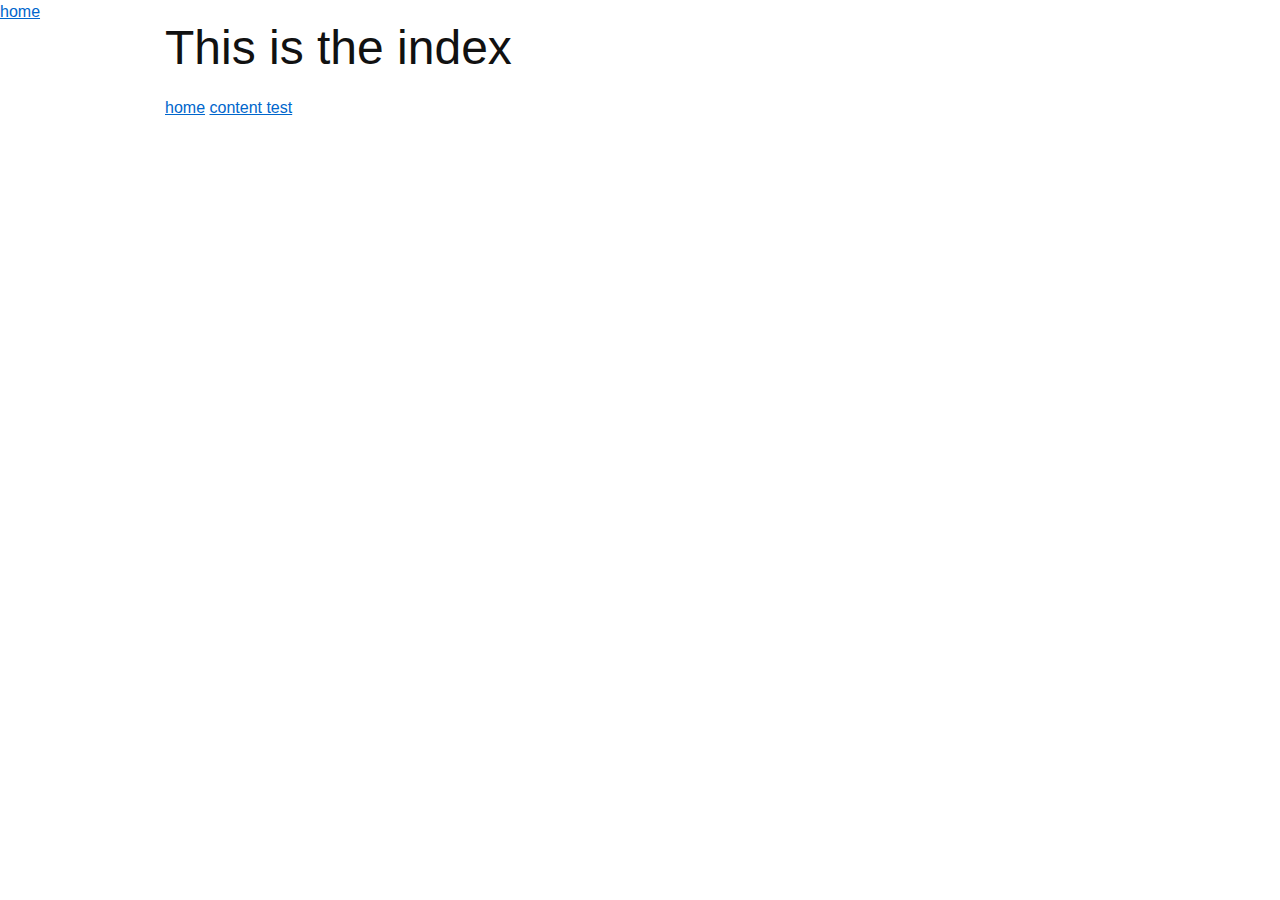
==== index.html @ aebf443c "increase font size of blueprint" ====
<!-- {u'inbound': [u'home']} --><html>
  <head>
    <link rel="stylesheet" type="text/css" href="css/blueprint/screen.css">
    <title>Iodine</title>
  </head>
  <body>
    <a href="./index.jinja2">home</a>
    <div class="container">
      
  <h1>This is the index</h1>

<p><a href="./index.jinja2">home</a>
  <a href="content/test.jinja2">content test</a></p>

    </div>
  </body>
</html>
---- css/blueprint/screen.css ----
/* -----------------------------------------------------------------------


 Blueprint CSS Framework 1.0.1
 http://blueprintcss.org

   * Copyright (c) 2007-Present. See LICENSE for more info.
   * See README for instructions on how to use Blueprint.
   * For credits and origins, see AUTHORS.
   * This is a compressed file. See the sources in the 'src' directory.

----------------------------------------------------------------------- */

/* reset.css */
html {margin:0;padding:0;border:0;}
body, div, span, object, iframe, h1, h2, h3, h4, h5, h6, p, blockquote, pre, a, abbr, acronym, address, code, del, dfn, em, img, q, dl, dt, dd, ol, ul, li, fieldset, form, label, legend, table, caption, tbody, tfoot, thead, tr, th, td, article, aside, dialog, figure, footer, header, hgroup, nav, section {margin:0;padding:0;border:0;font-size:100%;font:inherit;vertical-align:baseline;}
article, aside, details, figcaption, figure, dialog, footer, header, hgroup, menu, nav, section {display:block;}
body {line-height:1.5;background:white;}
table {border-collapse:separate;border-spacing:0;}
caption, th, td {text-align:left;font-weight:normal;float:none !important;}
table, th, td {vertical-align:middle;}
blockquote:before, blockquote:after, q:before, q:after {content:'';}
blockquote, q {quotes:"" "";}
a img {border:none;}
:focus {outline:0;}

/* typography.css */
html {font-size:100.01%;}
body {font-size:100%;color:#222;background:#fff;font-family:"Helvetica Neue", Arial, Helvetica, sans-serif;}
h1, h2, h3, h4, h5, h6 {font-weight:normal;color:#111;}
h1 {font-size:3em;line-height:1;margin-bottom:0.5em;}
h2 {font-size:2em;margin-bottom:0.75em;}
h3 {font-size:1.5em;line-height:1;margin-bottom:1em;}
h4 {font-size:1.2em;line-height:1.25;margin-bottom:1.25em;}
h5 {font-size:1em;font-weight:bold;margin-bottom:1.5em;}
h6 {font-size:1em;font-weight:bold;}
h1 img, h2 img, h3 img, h4 img, h5 img, h6 img {margin:0;}
p {margin:0 0 1.5em;}
.left {float:left !important;}
p .left {margin:1.5em 1.5em 1.5em 0;padding:0;}
.right {float:right !important;}
p .right {margin:1.5em 0 1.5em 1.5em;padding:0;}
a:focus, a:hover {color:#09f;}
a {color:#06c;text-decoration:underline;}
blockquote {margin:1.5em;color:#666;font-style:italic;}
strong, dfn {font-weight:bold;}
em, dfn {font-style:italic;}
sup, sub {line-height:0;}
abbr, acronym {border-bottom:1px dotted #666;}
address {margin:0 0 1.5em;font-style:italic;}
del {color:#666;}
pre {margin:1.5em 0;white-space:pre;}
pre, code, tt {font:1em 'andale mono', 'lucida console', monospace;line-height:1.5;}
li ul, li ol {margin:0;}
ul, ol {margin:0 1.5em 1.5em 0;padding-left:1.5em;}
ul {list-style-type:disc;}
ol {list-style-type:decimal;}
dl {margin:0 0 1.5em 0;}
dl dt {font-weight:bold;}
dd {margin-left:1.5em;}
table {margin-bottom:1.4em;width:100%;}
th {font-weight:bold;}
thead th {background:#c3d9ff;}
th, td, caption {padding:4px 10px 4px 5px;}
tbody tr:nth-child(even) td, tbody tr.even td {background:#e5ecf9;}
tfoot {font-style:italic;}
caption {background:#eee;}
.small {font-size:.8em;margin-bottom:1.875em;line-height:1.875em;}
.large {font-size:1.2em;line-height:2.5em;margin-bottom:1.25em;}
.hide {display:none;}
.quiet {color:#666;}
.loud {color:#000;}
.highlight {background:#ff0;}
.added {background:#060;color:#fff;}
.removed {background:#900;color:#fff;}
.first {margin-left:0;padding-left:0;}
.last {margin-right:0;padding-right:0;}
.top {margin-top:0;padding-top:0;}
.bottom {margin-bottom:0;padding-bottom:0;}

/* forms.css */
label {font-weight:bold;}
fieldset {padding:0 1.4em 1.4em 1.4em;margin:0 0 1.5em 0;border:1px solid #ccc;}
legend {font-weight:bold;font-size:1.2em;margin-top:-0.2em;margin-bottom:1em;}
fieldset, #IE8#HACK {padding-top:1.4em;}
legend, #IE8#HACK {margin-top:0;margin-bottom:0;}
input[type=text], input[type=password], input[type=url], input[type=email], input.text, input.title, textarea {background-color:#fff;border:1px solid #bbb;color:#000;}
input[type=text]:focus, input[type=password]:focus, input[type=url]:focus, input[type=email]:focus, input.text:focus, input.title:focus, textarea:focus {border-color:#666;}
select {background-color:#fff;border-width:1px;border-style:solid;}
input[type=text], input[type=password], input[type=url], input[type=email], input.text, input.title, textarea, select {margin:0.5em 0;}
input.text, input.title {width:300px;padding:5px;}
input.title {font-size:1.5em;}
textarea {width:390px;height:250px;padding:5px;}
form.inline {line-height:3;}
form.inline p {margin-bottom:0;}
.error, .alert, .notice, .success, .info {padding:0.8em;margin-bottom:1em;border:2px solid #ddd;}
.error, .alert {background:#fbe3e4;color:#8a1f11;border-color:#fbc2c4;}
.notice {background:#fff6bf;color:#514721;border-color:#ffd324;}
.success {background:#e6efc2;color:#264409;border-color:#c6d880;}
.info {background:#d5edf8;color:#205791;border-color:#92cae4;}
.error a, .alert a {color:#8a1f11;}
.notice a {color:#514721;}
.success a {color:#264409;}
.info a {color:#205791;}

/* grid.css */
.container {width:950px;margin:0 auto;}
.showgrid {background:url(src/grid.png);}
.column, .span-1, .span-2, .span-3, .span-4, .span-5, .span-6, .span-7, .span-8, .span-9, .span-10, .span-11, .span-12, .span-13, .span-14, .span-15, .span-16, .span-17, .span-18, .span-19, .span-20, .span-21, .span-22, .span-23, .span-24 {float:left;margin-right:10px;}
.last {margin-right:0;}
.span-1 {width:30px;}
.span-2 {width:70px;}
.span-3 {width:110px;}
.span-4 {width:150px;}
.span-5 {width:190px;}
.span-6 {width:230px;}
.span-7 {width:270px;}
.span-8 {width:310px;}
.span-9 {width:350px;}
.span-10 {width:390px;}
.span-11 {width:430px;}
.span-12 {width:470px;}
.span-13 {width:510px;}
.span-14 {width:550px;}
.span-15 {width:590px;}
.span-16 {width:630px;}
.span-17 {width:670px;}
.span-18 {width:710px;}
.span-19 {width:750px;}
.span-20 {width:790px;}
.span-21 {width:830px;}
.span-22 {width:870px;}
.span-23 {width:910px;}
.span-24 {width:950px;margin-right:0;}
input.span-1, textarea.span-1, input.span-2, textarea.span-2, input.span-3, textarea.span-3, input.span-4, textarea.span-4, input.span-5, textarea.span-5, input.span-6, textarea.span-6, input.span-7, textarea.span-7, input.span-8, textarea.span-8, input.span-9, textarea.span-9, input.span-10, textarea.span-10, input.span-11, textarea.span-11, input.span-12, textarea.span-12, input.span-13, textarea.span-13, input.span-14, textarea.span-14, input.span-15, textarea.span-15, input.span-16, textarea.span-16, input.span-17, textarea.span-17, input.span-18, textarea.span-18, input.span-19, textarea.span-19, input.span-20, textarea.span-20, input.span-21, textarea.span-21, input.span-22, textarea.span-22, input.span-23, textarea.span-23, input.span-24, textarea.span-24 {border-left-width:1px;border-right-width:1px;padding-left:5px;padding-right:5px;}
input.span-1, textarea.span-1 {width:18px;}
input.span-2, textarea.span-2 {width:58px;}
input.span-3, textarea.span-3 {width:98px;}
input.span-4, textarea.span-4 {width:138px;}
input.span-5, textarea.span-5 {width:178px;}
input.span-6, textarea.span-6 {width:218px;}
input.span-7, textarea.span-7 {width:258px;}
input.span-8, textarea.span-8 {width:298px;}
input.span-9, textarea.span-9 {width:338px;}
input.span-10, textarea.span-10 {width:378px;}
input.span-11, textarea.span-11 {width:418px;}
input.span-12, textarea.span-12 {width:458px;}
input.span-13, textarea.span-13 {width:498px;}
input.span-14, textarea.span-14 {width:538px;}
input.span-15, textarea.span-15 {width:578px;}
input.span-16, textarea.span-16 {width:618px;}
input.span-17, textarea.span-17 {width:658px;}
input.span-18, textarea.span-18 {width:698px;}
input.span-19, textarea.span-19 {width:738px;}
input.span-20, textarea.span-20 {width:778px;}
input.span-21, textarea.span-21 {width:818px;}
input.span-22, textarea.span-22 {width:858px;}
input.span-23, textarea.span-23 {width:898px;}
input.span-24, textarea.span-24 {width:938px;}
.append-1 {padding-right:40px;}
.append-2 {padding-right:80px;}
.append-3 {padding-right:120px;}
.append-4 {padding-right:160px;}
.append-5 {padding-right:200px;}
.append-6 {padding-right:240px;}
.append-7 {padding-right:280px;}
.append-8 {padding-right:320px;}
.append-9 {padding-right:360px;}
.append-10 {padding-right:400px;}
.append-11 {padding-right:440px;}
.append-12 {padding-right:480px;}
.append-13 {padding-right:520px;}
.append-14 {padding-right:560px;}
.append-15 {padding-right:600px;}
.append-16 {padding-right:640px;}
.append-17 {padding-right:680px;}
.append-18 {padding-right:720px;}
.append-19 {padding-right:760px;}
.append-20 {padding-right:800px;}
.append-21 {padding-right:840px;}
.append-22 {padding-right:880px;}
.append-23 {padding-right:920px;}
.prepend-1 {padding-left:40px;}
.prepend-2 {padding-left:80px;}
.prepend-3 {padding-left:120px;}
.prepend-4 {padding-left:160px;}
.prepend-5 {padding-left:200px;}
.prepend-6 {padding-left:240px;}
.prepend-7 {padding-left:280px;}
.prepend-8 {padding-left:320px;}
.prepend-9 {padding-left:360px;}
.prepend-10 {padding-left:400px;}
.prepend-11 {padding-left:440px;}
.prepend-12 {padding-left:480px;}
.prepend-13 {padding-left:520px;}
.prepend-14 {padding-left:560px;}
.prepend-15 {padding-left:600px;}
.prepend-16 {padding-left:640px;}
.prepend-17 {padding-left:680px;}
.prepend-18 {padding-left:720px;}
.prepend-19 {padding-left:760px;}
.prepend-20 {padding-left:800px;}
.prepend-21 {padding-left:840px;}
.prepend-22 {padding-left:880px;}
.prepend-23 {padding-left:920px;}
.border {padding-right:4px;margin-right:5px;border-right:1px solid #ddd;}
.colborder {padding-right:24px;margin-right:25px;border-right:1px solid #ddd;}
.pull-1 {margin-left:-40px;}
.pull-2 {margin-left:-80px;}
.pull-3 {margin-left:-120px;}
.pull-4 {margin-left:-160px;}
.pull-5 {margin-left:-200px;}
.pull-6 {margin-left:-240px;}
.pull-7 {margin-left:-280px;}
.pull-8 {margin-left:-320px;}
.pull-9 {margin-left:-360px;}
.pull-10 {margin-left:-400px;}
.pull-11 {margin-left:-440px;}
.pull-12 {margin-left:-480px;}
.pull-13 {margin-left:-520px;}
.pull-14 {margin-left:-560px;}
.pull-15 {margin-left:-600px;}
.pull-16 {margin-left:-640px;}
.pull-17 {margin-left:-680px;}
.pull-18 {margin-left:-720px;}
.pull-19 {margin-left:-760px;}
.pull-20 {margin-left:-800px;}
.pull-21 {margin-left:-840px;}
.pull-22 {margin-left:-880px;}
.pull-23 {margin-left:-920px;}
.pull-24 {margin-left:-960px;}
.pull-1, .pull-2, .pull-3, .pull-4, .pull-5, .pull-6, .pull-7, .pull-8, .pull-9, .pull-10, .pull-11, .pull-12, .pull-13, .pull-14, .pull-15, .pull-16, .pull-17, .pull-18, .pull-19, .pull-20, .pull-21, .pull-22, .pull-23, .pull-24 {float:left;position:relative;}
.push-1 {margin:0 -40px 1.5em 40px;}
.push-2 {margin:0 -80px 1.5em 80px;}
.push-3 {margin:0 -120px 1.5em 120px;}
.push-4 {margin:0 -160px 1.5em 160px;}
.push-5 {margin:0 -200px 1.5em 200px;}
.push-6 {margin:0 -240px 1.5em 240px;}
.push-7 {margin:0 -280px 1.5em 280px;}
.push-8 {margin:0 -320px 1.5em 320px;}
.push-9 {margin:0 -360px 1.5em 360px;}
.push-10 {margin:0 -400px 1.5em 400px;}
.push-11 {margin:0 -440px 1.5em 440px;}
.push-12 {margin:0 -480px 1.5em 480px;}
.push-13 {margin:0 -520px 1.5em 520px;}
.push-14 {margin:0 -560px 1.5em 560px;}
.push-15 {margin:0 -600px 1.5em 600px;}
.push-16 {margin:0 -640px 1.5em 640px;}
.push-17 {margin:0 -680px 1.5em 680px;}
.push-18 {margin:0 -720px 1.5em 720px;}
.push-19 {margin:0 -760px 1.5em 760px;}
.push-20 {margin:0 -800px 1.5em 800px;}
.push-21 {margin:0 -840px 1.5em 840px;}
.push-22 {margin:0 -880px 1.5em 880px;}
.push-23 {margin:0 -920px 1.5em 920px;}
.push-24 {margin:0 -960px 1.5em 960px;}
.push-1, .push-2, .push-3, .push-4, .push-5, .push-6, .push-7, .push-8, .push-9, .push-10, .push-11, .push-12, .push-13, .push-14, .push-15, .push-16, .push-17, .push-18, .push-19, .push-20, .push-21, .push-22, .push-23, .push-24 {float:left;position:relative;}
div.prepend-top, .prepend-top {margin-top:1.5em;}
div.append-bottom, .append-bottom {margin-bottom:1.5em;}
.box {padding:1.5em;margin-bottom:1.5em;background:#e5eCf9;}
hr {background:#ddd;color:#ddd;clear:both;float:none;width:100%;height:1px;margin:0 0 17px;border:none;}
hr.space {background:#fff;color:#fff;visibility:hidden;}
.clearfix:after, .container:after {content:"\0020";display:block;height:0;clear:both;visibility:hidden;overflow:hidden;}
.clearfix, .container {display:block;}
.clear {clear:both;}
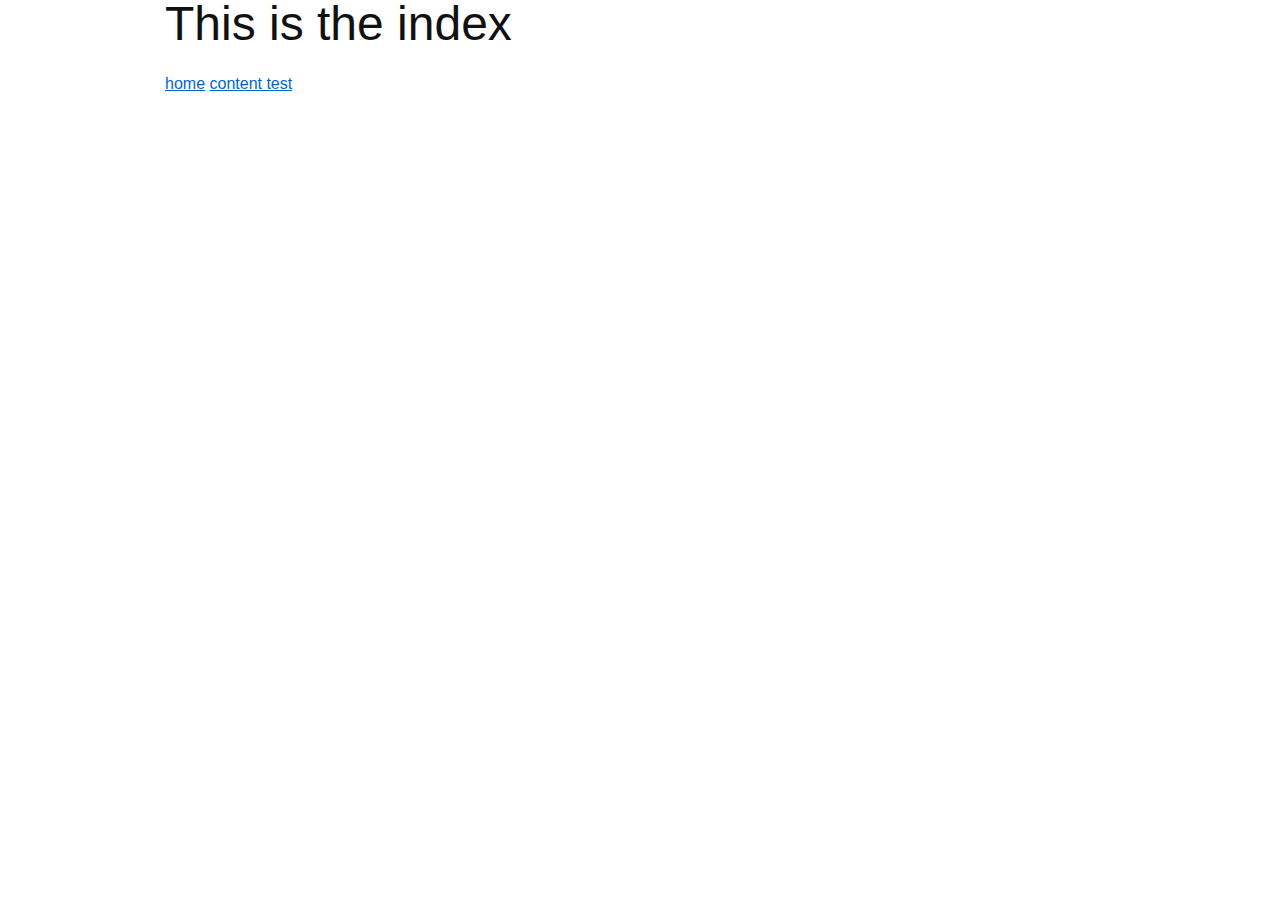
==== commit ec5e2266: "New layout" ====
--- a/index.html
+++ b/index.html
@@ -1,10 +1,12 @@
-<!-- {u'inbound': [u'home']} --><html>
+<!-- META:
+{'inbound': ['root', 'home']}
+-->
+<html>
   <head>
     <link rel="stylesheet" type="text/css" href="css/blueprint/screen.css">
     <title>Iodine</title>
   </head>
   <body>
-    <a href="./index.jinja2">home</a>
     <div class="container">
       
   <h1>This is the index</h1>
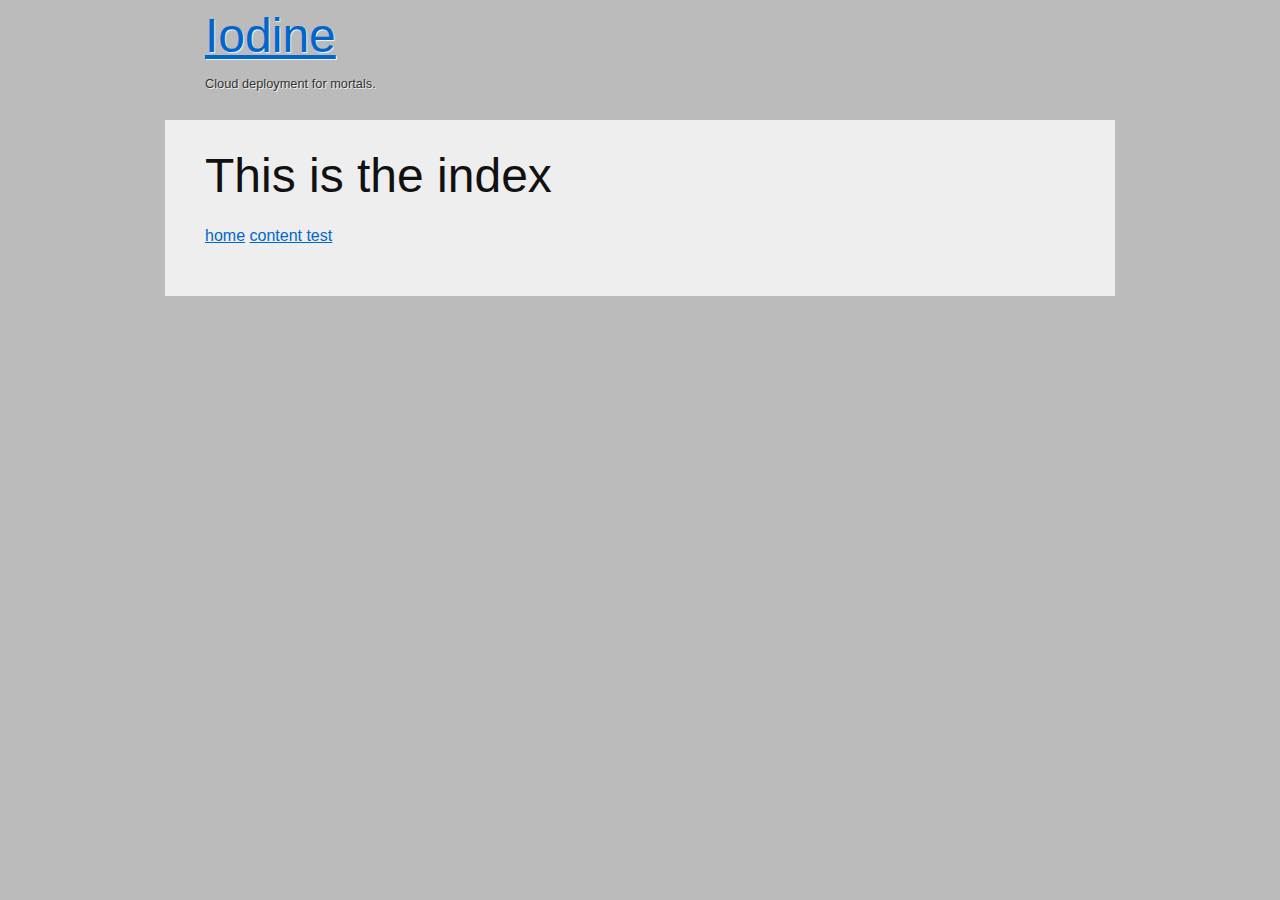
==== commit 3679b533: "Tmp" ====
--- a/index.html
+++ b/index.html
@@ -3,17 +3,28 @@
 -->
 <html>
   <head>
-    <link rel="stylesheet" type="text/css" href="css/blueprint/screen.css">
+    <link rel="stylesheet" type="text/css" href="css/blueprint/screen.css"/>
+    <link rel="stylesheet" type="text/css" href="css/style.css"/>
     <title>Iodine</title>
   </head>
   <body>
+    <div class="container siteheader">
+      <div class="span-18 push-1 last">
+        <div class="title"><a href="./index.html">Iodine</a></div>
+        <span class="small">Cloud deployment for mortals.</span>
+      </div>
+    </div>
     <div class="container">
+      <div class="span-21 last">
       
-  <h1>This is the index</h1>
+        <div class="span-18 push-1 last">
+        <h1>This is the index</h1>
 
-<p><a href="./index.jinja2">home</a>
-  <a href="content/test.jinja2">content test</a></p>
-
+<p><a href="./index.html">home</a>
+  <a href="content/test.html">content test</a></p>
+        </div>
+      
+      </div>
     </div>
   </body>
 </html>--- a/css/style.css
+++ b/css/style.css
@@ -0,0 +1,19 @@
+body {
+    background: #BBBBBB;
+}
+
+.container {
+    background: #EEEEEE;
+    padding-top: 2em;
+}
+
+.siteheader {
+    padding-top: 0;
+    background: #BBBBBB;
+    color: #333;
+    text-shadow: 1px 1px rgba(255,255,255,0.8);
+}
+
+.siteheader .title {
+    font-size: 3em;
+}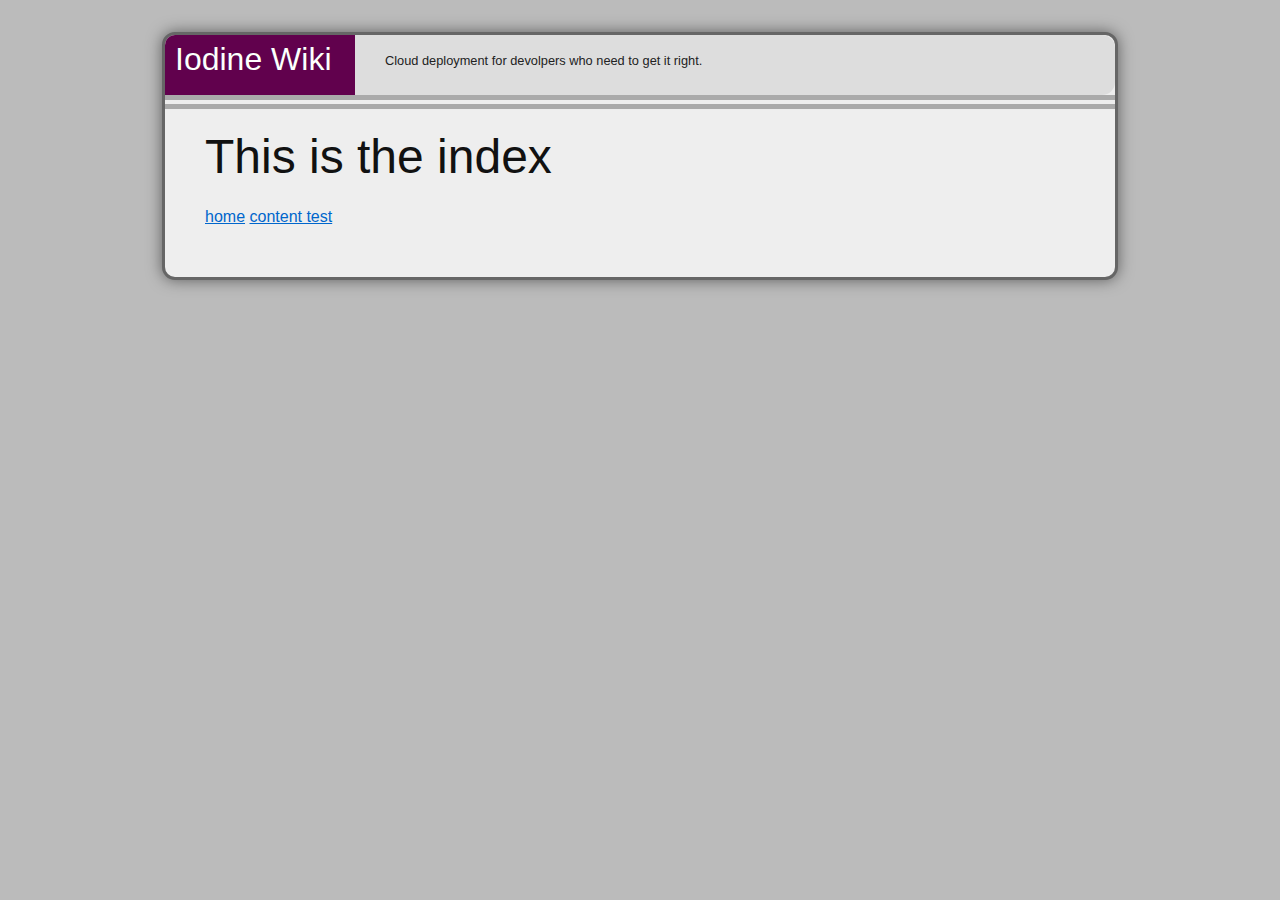
==== commit 9a9eee1a: "Checkpoint" ====
--- a/index.html
+++ b/index.html
@@ -8,14 +8,19 @@
     <title>Iodine</title>
   </head>
   <body>
-    <div class="container siteheader">
-      <div class="span-18 push-1 last">
-        <div class="title"><a href="./index.html">Iodine</a></div>
-        <span class="small">Cloud deployment for mortals.</span>
+    <div class="container">
+      <div class="span-24 header">
+        <div class="span-5">
+          <div class="logo">
+            <a href="./index.html">Iodine Wiki</a><br/>
+          </div>
+        </div>
+        <div class="span-12 last">
+          <div class="tagline small">Cloud deployment for devolpers who need to get it right.</span></div>
+        </div>
       </div>
-    </div>
-    <div class="container">
-      <div class="span-21 last">
+      <div class="span-24 sep"></div>
+      <div class="span-24 prepend-top">
       
         <div class="span-18 push-1 last">
         <h1>This is the index</h1>
--- a/css/style.css
+++ b/css/style.css
@@ -4,16 +4,49 @@
 
 .container {
     background: #EEEEEE;
-    padding-top: 2em;
+    margin-top: 2em;
+    box-shadow: 0 0 15px rgba(0,0,0,0.5);
+    border: 3px solid #666;
+    border-radius: 13px;
 }
 
-.siteheader {
-    padding-top: 0;
-    background: #BBBBBB;
-    color: #333;
-    text-shadow: 1px 1px rgba(255,255,255,0.8);
+
+.logo {
+    padding: 0 10 10 10;
+    background: #61014d;
+    color: white;
+    height: 50px;
+    border-radius: 10px 0 0 0;
 }
 
-.siteheader .title {
-    font-size: 3em;
+.topnav {
+    background: #f00;
+}
+
+.logo a {
+    color: white;
+    font-size: 2em;
+    text-decoration: none;
+    text-shadow: 0 0 rgba(1,1,1,0.8);
+}
+
+.logo a:visited {
+    font-size: 2em;
+}
+
+.tagline {
+    line-height: 100%;
+    margin-top: 20px;
+    margin-left: 20px;
+}
+
+.header {
+    background: #ddd;
+    border-radius: 13px;
+}
+
+.sep {
+    border-top: 5px solid #aaa;
+    border-bottom: 5px solid #aaa;
+    height: 4px;
 }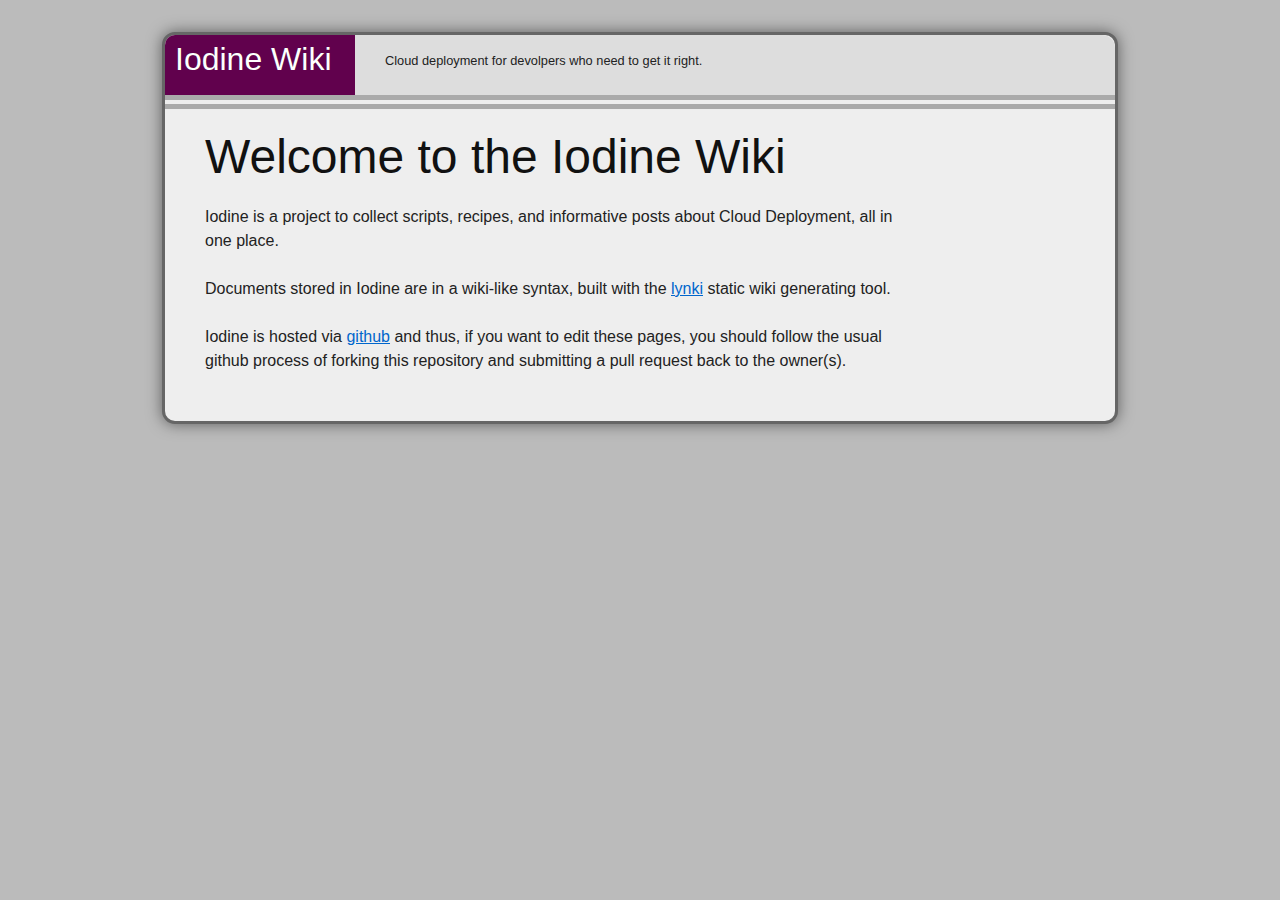
==== commit d771907c: "Updates" ====
--- a/index.html
+++ b/index.html
@@ -1,5 +1,5 @@
 <!-- META:
-{'inbound': ['root', 'home']}
+{'inbound': ['root', 'home'], 'outbound': {'github': 'http://github.com'}}
 -->
 <html>
   <head>
@@ -23,10 +23,17 @@
       <div class="span-24 prepend-top">
       
         <div class="span-18 push-1 last">
-        <h1>This is the index</h1>
+        <h1>Welcome to the Iodine Wiki</h1>
 
-<p><a href="./index.html">home</a>
-  <a href="content/test.html">content test</a></p>
+<p>Iodine is a project to collect scripts, recipes, and informative posts about Cloud Deployment,
+all in one place.</p>
+
+<p>Documents stored in Iodine are in a wiki-like syntax, built with the <a href="about/lynki.html">lynki</a> static
+wiki generating tool.</p>
+
+<p>Iodine is hosted via <a href="http://github.com">github</a> and thus, if you want to edit these pages, you should
+follow the usual github process of forking this repository and submitting a pull request back
+to the owner(s).</p>
         </div>
       
       </div>
--- a/css/style.css
+++ b/css/style.css
@@ -42,7 +42,7 @@
 
 .header {
     background: #ddd;
-    border-radius: 13px;
+    border-radius: 13px 13px 0 0;
 }
 
 .sep {
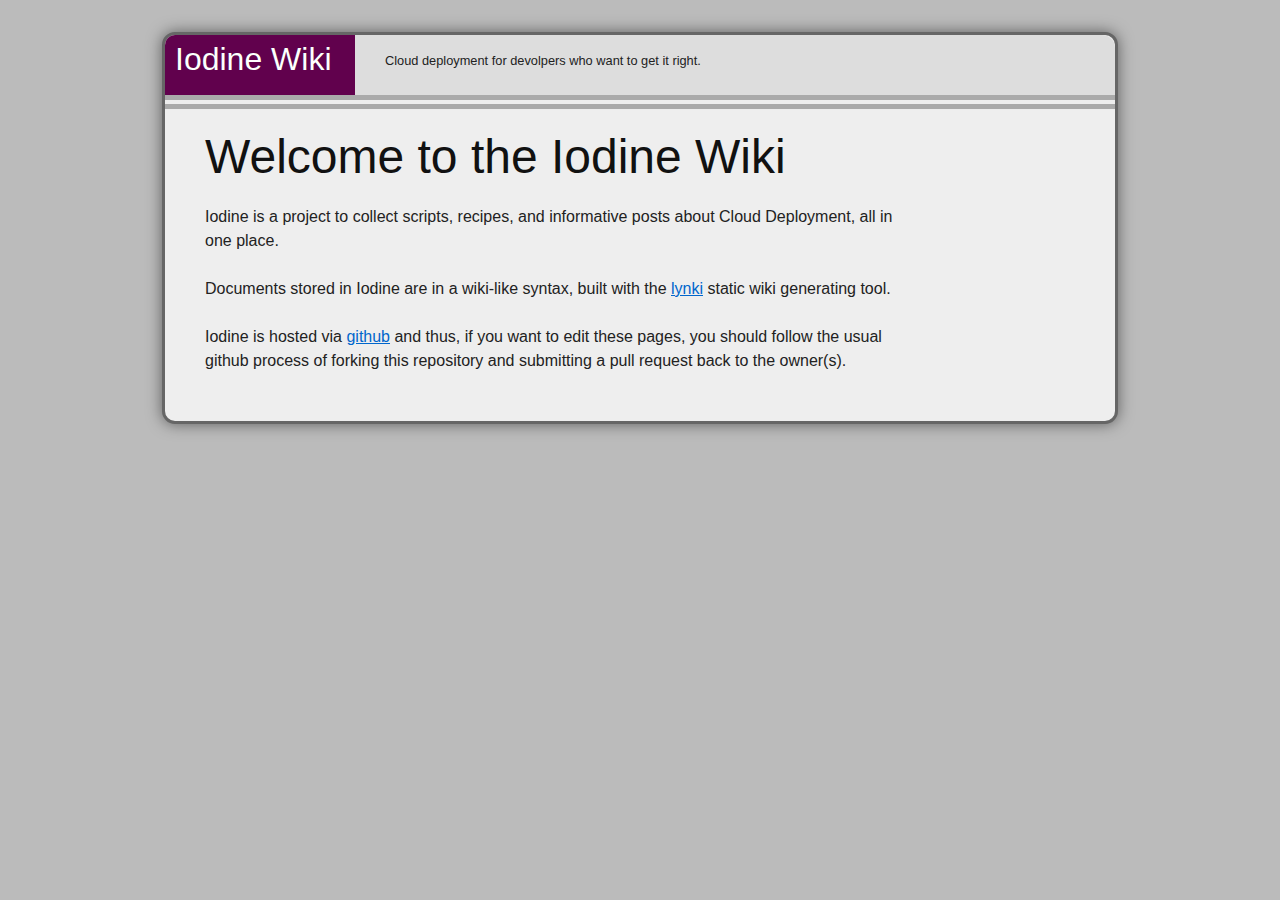
==== commit 280d50f6: "Random" ====
--- a/index.html
+++ b/index.html
@@ -1,11 +1,11 @@
 <!-- META:
-{'inbound': ['root', 'home'], 'outbound': {'github': 'http://github.com'}}
+{'inbound': ['root', 'home'], 'outbound': {'github': 'http://github.com/Iodine'}}
 -->
 <html>
   <head>
     <link rel="stylesheet" type="text/css" href="css/blueprint/screen.css"/>
     <link rel="stylesheet" type="text/css" href="css/style.css"/>
-    <title>Iodine</title>
+    <title>Iodine Wiki: Cloud Deployment for perfectionists</title>
   </head>
   <body>
     <div class="container">
@@ -16,7 +16,7 @@
           </div>
         </div>
         <div class="span-12 last">
-          <div class="tagline small">Cloud deployment for devolpers who need to get it right.</span></div>
+          <div class="tagline small">Cloud deployment for devolpers who want to get it right.</span></div>
         </div>
       </div>
       <div class="span-24 sep"></div>
@@ -31,7 +31,7 @@
 <p>Documents stored in Iodine are in a wiki-like syntax, built with the <a href="about/lynki.html">lynki</a> static
 wiki generating tool.</p>
 
-<p>Iodine is hosted via <a href="http://github.com">github</a> and thus, if you want to edit these pages, you should
+<p>Iodine is hosted via <a href="http://github.com/Iodine">github</a> and thus, if you want to edit these pages, you should
 follow the usual github process of forking this repository and submitting a pull request back
 to the owner(s).</p>
         </div>
